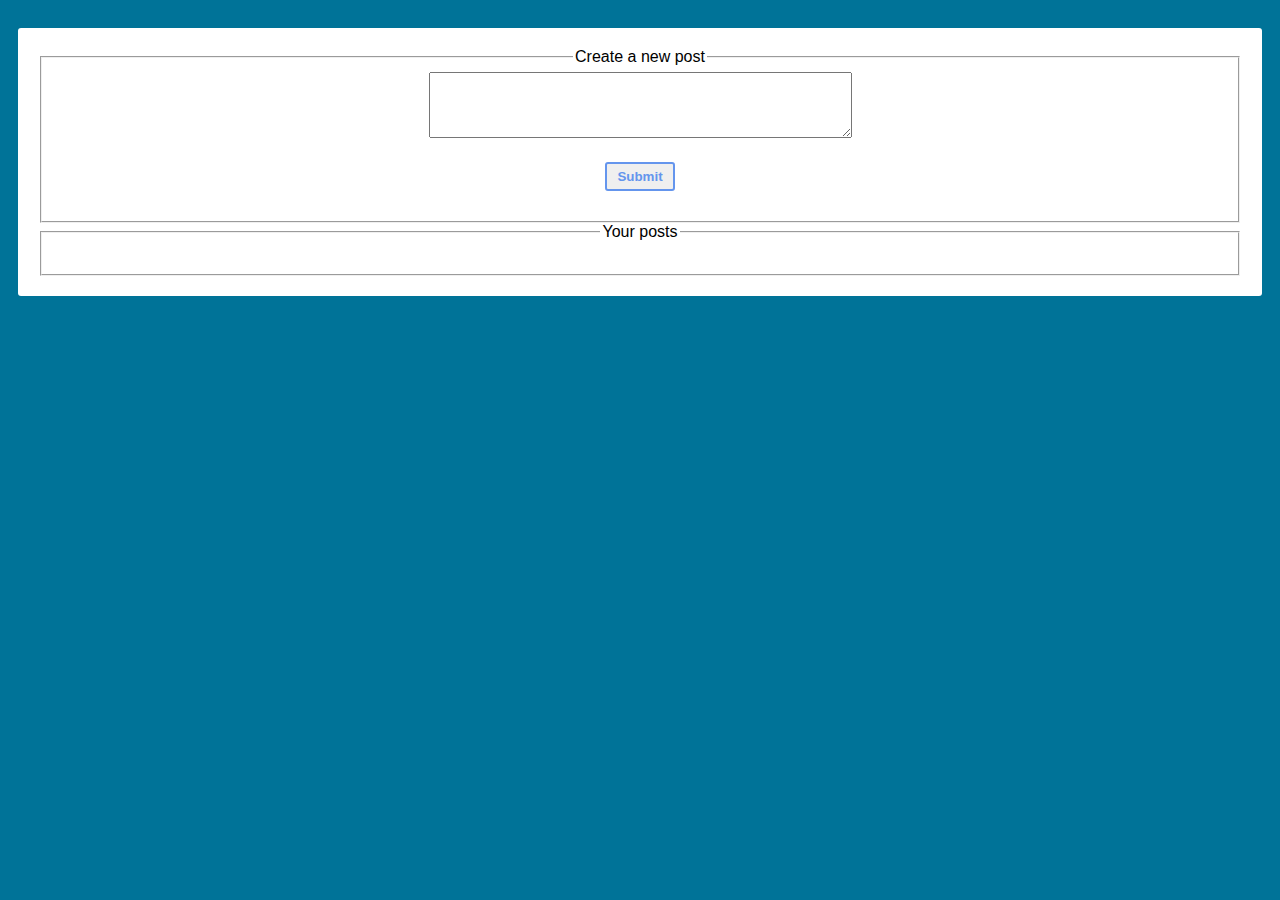
==== index2.html @ c319c8d7 "all the stuff" ====
<!DOCTYPE html>
<html>

<head>
  <meta charset='utf-8'>
  <meta http-equiv='X-UA-Compatible' content='IE=edge'>
  <title>Mini Twitter</title>
  <meta name='viewport' content='width=device-width, initial-scale=1'>
  <link rel='stylesheet' type='text/css' media='screen' href='style.css'>
  <link href="https://cdn.jsdelivr.net/npm/bootstrap@5.2.3/dist/css/bootstrap.min.css" rel="stylesheet"
    integrity="sha384-rbsA2VBKQhggwzxH7pPCaAqO46MgnOM80zW1RWuH61DGLwZJEdK2Kadq2F9CUG65" crossorigin="anonymous">

</head>

<body>

  <div class="block">
    <fieldset>
      <legend>Create a new post</legend>
      <form id="post-form">
        <input type="hidden" name="id" value="1" />
        <div>
          <textarea name="text" rows="4" cols="50"></textarea>
        </div>
        <div>
          <button type="submit">Submit</button>
        </div>
      </form>
    </fieldset>
    <fieldset>
      </br>
      <legend>Your posts</legend>
      <div id='posts'></div>
    </fieldset>
  </div>

  <script src="main.js"></script>
</body>

</html>
---- style.css ----
body {
    display: flex;
    justify-content: center;
    flex-direction: column;
    align-items: center;
    font-family: sans-serif;
    background: #007398;
    color: white;
    padding: 0 30px;
  }
  
  .block {
    text-align: center;
    background: white;
    border-radius: 3px;
    padding: 20px;
    color: black;
    margin: 20px;
    width: 100%;
  }
  
  a,
  button {
    color: cornflowerblue;
    text-decoration: none;
    font-weight: bold;
    border: 2px solid cornflowerblue;
    padding: 5px 10px;
    margin: 20px;
    display: inline-block;
    border-radius: 3px;
  }
  #postArea, #userInfo {
    border: 1px black solid;
    color:green;
  }
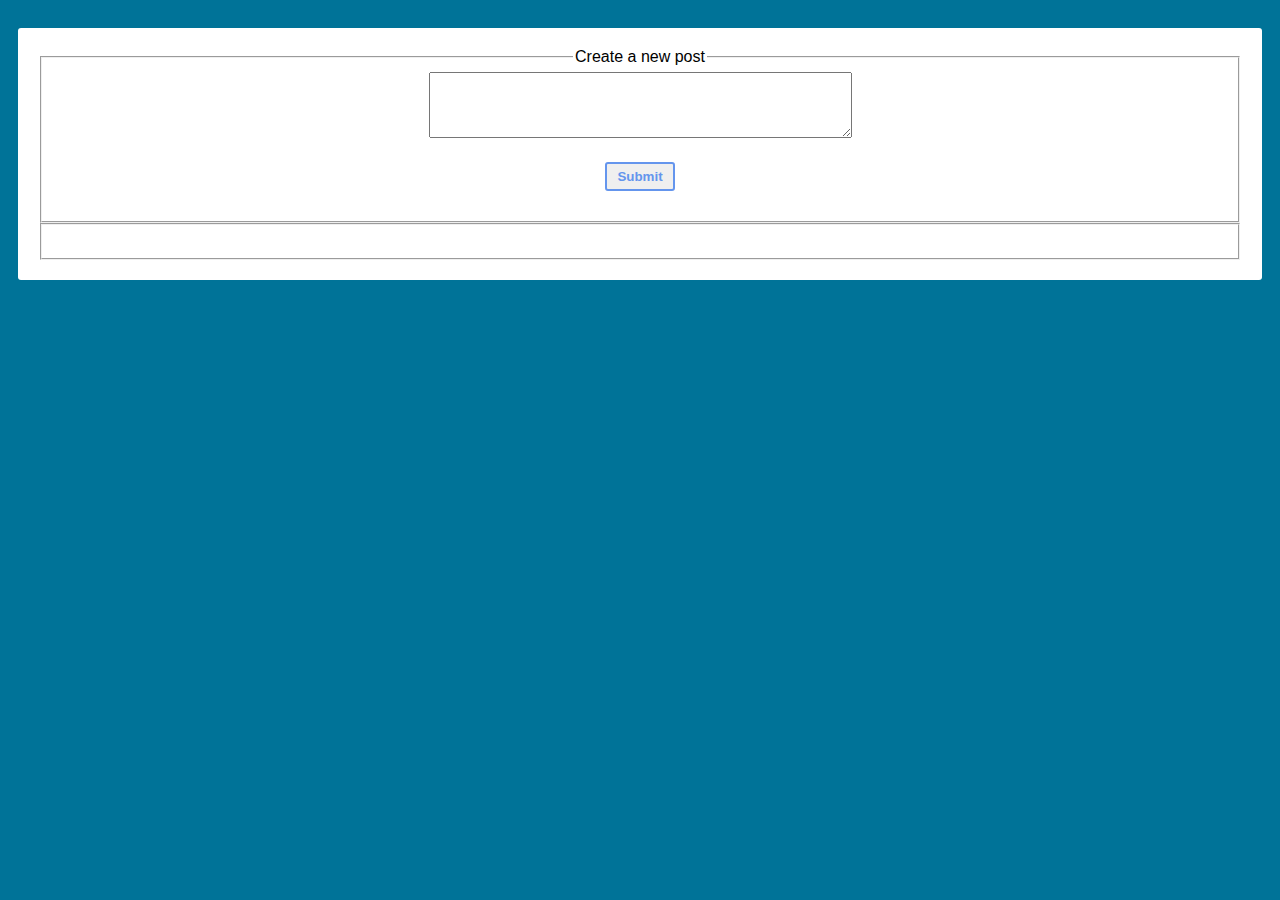
==== commit 4ead0e48: "doit" ====
--- a/index2.html
+++ b/index2.html
@@ -29,7 +29,6 @@
     </fieldset>
     <fieldset>
       </br>
-      <legend>Your posts</legend>
       <div id='posts'></div>
     </fieldset>
   </div>
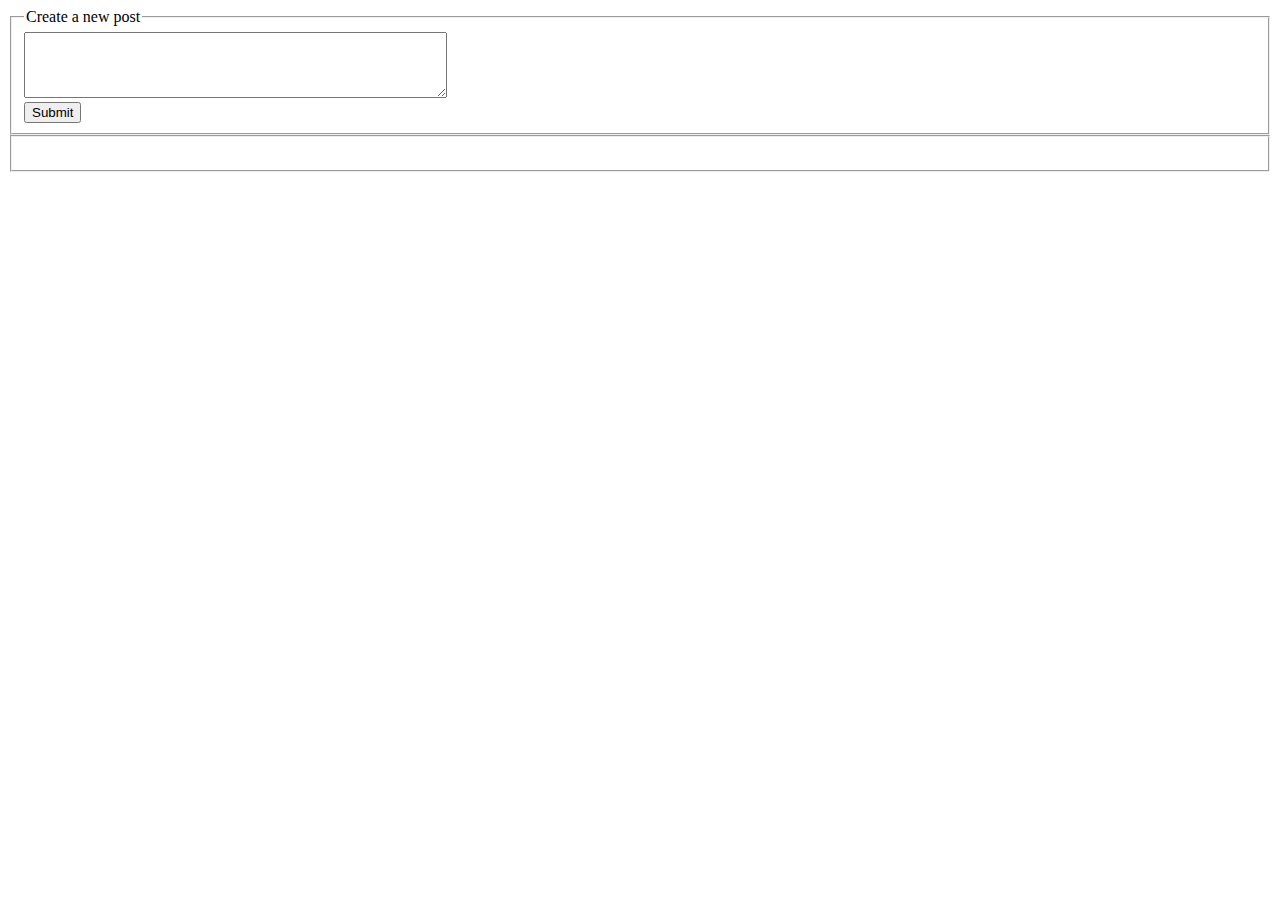
==== commit c70637cc: "main" ====
--- a/index2.html
+++ b/index2.html
@@ -18,7 +18,7 @@
     <fieldset>
       <legend>Create a new post</legend>
       <form id="post-form">
-        <input type="hidden" name="id" value="1" />
+        <input type="hidden" name="id" value="2" />
         <div>
           <textarea name="text" rows="4" cols="50"></textarea>
         </div>
--- a/style.css
+++ b/style.css
@@ -1,37 +1,28 @@
-body {
+
+.navbar {
+    background-color: #296aa7;
+    font-weight: bolder;
+}
+.navbar-brand {
+    color: rgb(255, 255, 255) !important;
+}
+.card-body {
+    background-color: rgba(123, 152, 204, 0.151);
+}
+.form {
     display: flex;
     justify-content: center;
-    flex-direction: column;
-    align-items: center;
-    font-family: sans-serif;
-    background: #007398;
-    color: white;
-    padding: 0 30px;
-  }
-  
-  .block {
+}
+.footer {
+    position: absolute;
+    bottom: 0; 
+    width: 100%;
+
+}
+.card-body {
+    height: 500px;
     text-align: center;
-    background: white;
-    border-radius: 3px;
-    padding: 20px;
-    color: black;
-    margin: 20px;
-    width: 100%;
-  }
-  
-  a,
-  button {
-    color: cornflowerblue;
-    text-decoration: none;
-    font-weight: bold;
-    border: 2px solid cornflowerblue;
-    padding: 5px 10px;
-    margin: 20px;
-    display: inline-block;
-    border-radius: 3px;
-  }
-  #postArea, #userInfo {
-    border: 1px black solid;
-    color:green;
-  }
-  +}
+h3 {
+    
+}